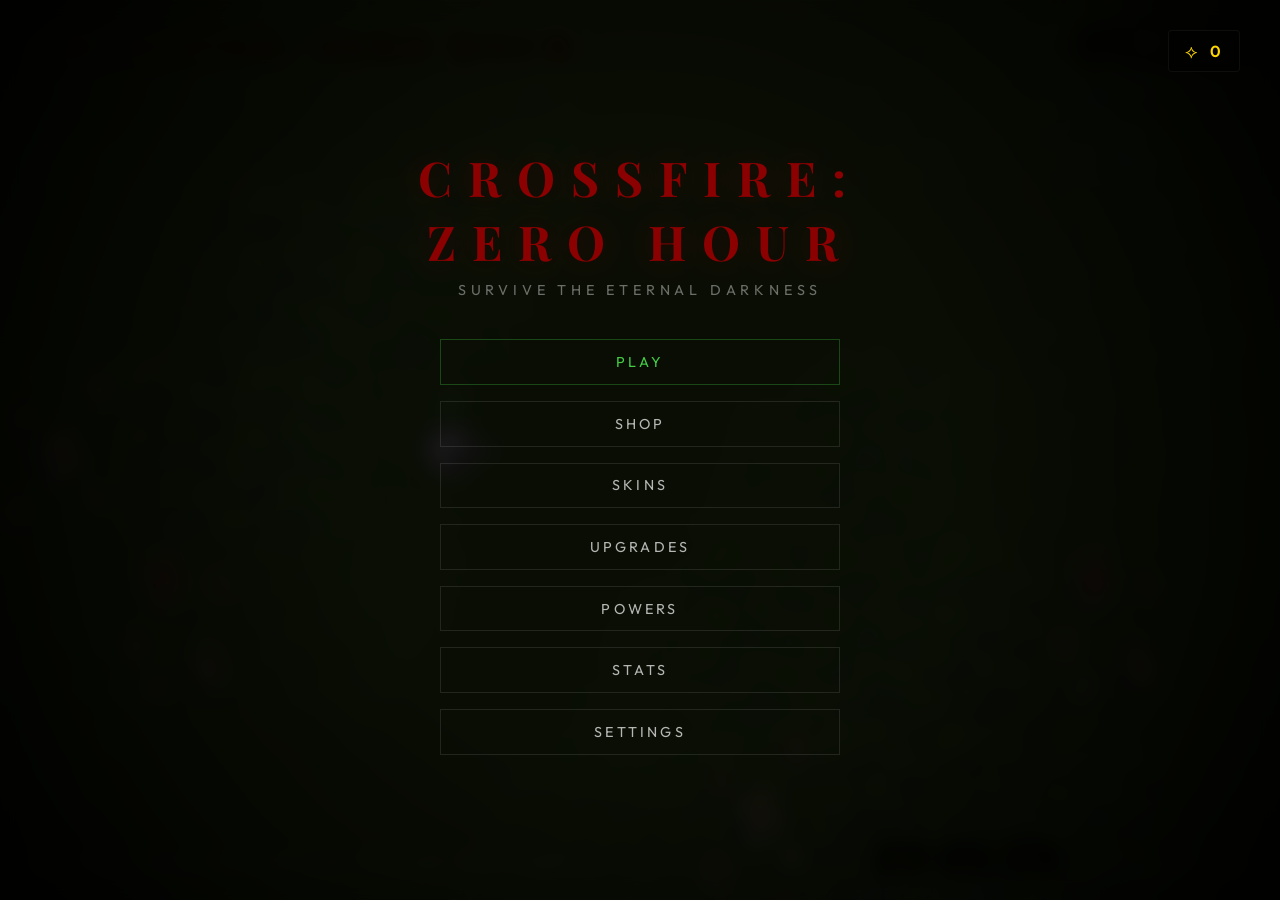
==== CrossFireZeroHour/index.html @ 56258756 "git add ." ====
<!DOCTYPE html>
<html lang="en">

<head>
    <meta charset="UTF-8">
    <meta name="viewport" content="width=device-width, initial-scale=1.0">
    <title>Crossfire: Zero Hour</title>
    <meta name="description"
        content="Survive the void in Crossfire: Zero Hour. Creatures crawl from the darkness — how long can you last?">
    <link rel="stylesheet" href="style.css">
    <link rel="preconnect" href="https://fonts.googleapis.com">
    <link rel="preconnect" href="https://fonts.gstatic.com" crossorigin>
    <link
        href="https://fonts.googleapis.com/css2?family=Outfit:wght@300;600&family=Playfair+Display:ital,wght@1,700&display=swap"
        rel="stylesheet">
</head>

<body>
    <div id="game-container">
        <canvas id="gameCanvas"></canvas>

        <!-- UI Overlays -->
        <div id="ui-layer">
            <div id="top-ui">
                <div id="title-group">
                    <h1 id="game-title">CROSSFIRE: ZERO HOUR</h1>
                    <div id="room-info">ROOM 01 [10x10] | KILLS: 0</div>
                </div>
                <div id="currency-display" style="gap: 1.5rem;">
                    <div id="level-group"
                        style="display: flex; flex-direction: column; align-items: flex-end; gap: 4px;">
                        <span id="player-level" style="font-size: 0.7rem; color: #fff; letter-spacing: 0.1rem;">LVL
                            1</span>
                        <div id="xp-bar-container"
                            style="width: 80px; height: 4px; background: rgba(255,255,255,0.1); border-radius: 2px; overflow: hidden;">
                            <div id="xp-bar-fill"
                                style="width: 0%; height: 100%; background: #44cc44; box-shadow: 0 0 10px rgba(68, 204, 68, 0.4);">
                            </div>
                        </div>
                    </div>
                    <div style="display: flex; align-items: center; gap: 0.8rem;">
                        <span id="coin-icon">⟡</span>
                        <span id="coin-count">0</span>
                    </div>
                </div>
            </div>
            <div id="bottom-ui">
                <div id="controls-hint">WASD: Move • Mouse: Aim • Click: Shoot • R: Reload • Q,E,F: Powers</div>
                <div id="hint-group" style="display: flex; gap: 20px; align-items: flex-end;">
                    <div id="power-slots-hud" style="display: flex; gap: 10px;">
                        <div class="hud-power-slot" id="hud-slot-0" title="Slot 1 (Q)">[Q] -</div>
                        <div class="hud-power-slot" id="hud-slot-1" title="Slot 2 (E)">[E] -</div>
                        <div class="hud-power-slot" id="hud-slot-2" title="Slot 3 (F)">[F] -</div>
                    </div>
                    <div id="hint">AMMO: 12/12 | HP: 100</div>
                </div>
            </div>
        </div>

        <!-- Menus -->
        <div id="menu-overlay" class="overlay active">
            <div id="menu-currency-header"
                style="position: absolute; top: 30px; right: 40px; display: flex; align-items: center; gap: 12px; font-family: 'Outfit', sans-serif; background: rgba(0,0,0,0.4); padding: 8px 16px; border-radius: 4px; border: 1px solid rgba(255,255,255,0.05);">
                <span id="menu-coin-icon" style="color: #ffd700; font-size: 1.2rem;">⟡</span>
                <span id="menu-coin-count" style="color: #ffd700; font-weight: 600; letter-spacing: 0.1rem;">0</span>
            </div>
            <div id="main-menu" class="menu-content active">
                <h1 class="menu-large-title">CROSSFIRE:<br>ZERO HOUR</h1>
                <p class="menu-subtitle">Survive the Eternal Darkness</p>
                <div class="menu-buttons">
                    <button id="btn-play" class="premium-btn">PLAY</button>
                    <button id="btn-shop" class="premium-btn">SHOP</button>
                    <button id="btn-skins" class="premium-btn">SKINS</button>
                    <button id="btn-upgrades" class="premium-btn">UPGRADES</button>
                    <button id="btn-powers" class="premium-btn">POWERS</button>
                    <button id="btn-stats" class="premium-btn">STATS</button>
                    <button id="btn-settings" class="premium-btn">SETTINGS</button>
                </div>
            </div>

            <div id="shop-menu" class="menu-content">
                <h2 class="menu-title">VOID ARMORY</h2>
                <div class="shop-list">
                    <div class="shop-item" id="item-pistol">
                        <canvas class="item-icon" id="icon-pistol" width="60" height="60"></canvas>
                        <div class="item-details">
                            <span class="item-name">Standard Pistol</span>
                            <span class="item-status">OWNED</span>
                        </div>
                        <button class="equip-btn active" data-weapon="pistol">EQUIPPED</button>
                    </div>
                    <div class="shop-item" id="item-ak47">
                        <canvas class="item-icon" id="icon-ak47" width="60" height="60"></canvas>
                        <div class="item-details">
                            <span class="item-name">AK-47 (Automatic)</span>
                            <span class="item-status">500 COINS</span>
                        </div>
                        <button class="equip-btn" data-weapon="ak47">BUY</button>
                    </div>
                    <div class="shop-item" id="item-shotgun">
                        <canvas class="item-icon" id="icon-shotgun" width="60" height="60"></canvas>
                        <div class="item-details">
                            <span class="item-name">Shotgun (Piercing)</span>
                            <span class="item-status">1200 COINS</span>
                        </div>
                        <button class="equip-btn" data-weapon="shotgun">BUY</button>
                    </div>
                    <div class="shop-item" id="item-sniper">
                        <canvas class="item-icon" id="icon-sniper" width="60" height="60"></canvas>
                        <div class="item-details">
                            <span class="item-name">Void Sniper (Pierce-3)</span>
                            <span class="item-status">2500 COINS</span>
                        </div>
                        <button class="equip-btn" data-weapon="sniper">BUY</button>
                    </div>
                    <div class="shop-item" id="item-rpg">
                        <canvas class="item-icon" id="icon-rpg" width="60" height="60"></canvas>
                        <div class="item-details">
                            <span class="item-name">RPG-7 (Splash)</span>
                            <span class="item-status">10000 COINS</span>
                        </div>
                        <button class="equip-btn" data-weapon="rpg">BUY</button>
                    </div>
                </div>
                <!-- Promo Code Section -->
                <div id="promo-section"
                    style="margin-top: 2rem; width: 100%; max-width: 400px; display: flex; flex-direction: column; gap: 10px; padding: 15px; background: rgba(255,255,255,0.02); border: 1px solid rgba(255,255,255,0.05); border-radius: 4px;">
                    <span
                        style="font-size: 0.7rem; color: rgba(255,255,255,0.4); text-transform: uppercase; letter-spacing: 0.1rem;">Redeem
                        Promo Code</span>
                    <div style="display: flex; gap: 10px;">
                        <input type="text" id="promo-input" placeholder="ENTER CODE..."
                            style="flex: 1; background: rgba(0,0,0,0.3); border: 1px solid rgba(255,255,255,0.1); color: #fff; padding: 8px 12px; font-family: 'Outfit', sans-serif; font-size: 0.8rem; letter-spacing: 0.1rem; outline: none;">
                        <button id="btn-redeem" class="premium-btn"
                            style="width: auto; padding: 8px 20px; font-size: 0.75rem;">REDEEM</button>
                    </div>
                    <p id="promo-msg" style="font-size: 0.75rem; min-height: 1rem; margin-top: 5px;"></p>
                </div>
                <button id="btn-shop-back" class="back-btn">BACK</button>
            </div>

            <div id="upgrades-menu" class="menu-content">
                <h2 class="menu-title">WEAPON UPGRADES</h2>
                <div class="settings-list" style="text-align: center; max-width: 400px; margin: 0 auto;">
                    <h3 id="upgrade-weapon-name"
                        style="margin-bottom: 20px; font-family: 'Playfair Display', serif; color: white;">Standard
                        Pistol</h3>
                    <div class="setting-row">
                        <span>Damage (Lvl <span id="dmg-lvl">0</span>/5)</span>
                        <button id="btn-upg-dmg" class="premium-btn"
                            style="width: auto; padding: 0.5rem 1rem; font-size: 0.8rem;">UPGRADE</button>
                    </div>
                    <div class="setting-row">
                        <span>Fire Rate (Lvl <span id="fr-lvl">0</span>/5)</span>
                        <button id="btn-upg-fr" class="premium-btn"
                            style="width: auto; padding: 0.5rem 1rem; font-size: 0.8rem;">UPGRADE</button>
                    </div>
                    <div class="setting-row">
                        <span>Magazine (Lvl <span id="mag-lvl">0</span>/5)</span>
                        <button id="btn-upg-mag" class="premium-btn"
                            style="width: auto; padding: 0.5rem 1rem; font-size: 0.8rem;">UPGRADE</button>
                    </div>
                    <div class="setting-row" id="row-upg-rad" style="display: none;">
                        <span>Splash Radius (Lvl <span id="rad-lvl">0</span>/5)</span>
                        <button id="btn-upg-rad" class="premium-btn"
                            style="width: auto; padding: 0.5rem 1rem; font-size: 0.8rem;">UPGRADE</button>
                    </div>

                    <h3 style="margin: 25px 0 15px; font-size: 1.1rem; letter-spacing: 0.2rem; color: #44cc44;">PLAYER
                        UPGRADES</h3>

                    <div class="setting-row">
                        <span>Max Health (Lvl <span id="hp-lvl">0</span>/5)</span>
                        <button id="btn-upg-hp" class="premium-btn"
                            style="width: auto; padding: 0.5rem 1rem; font-size: 0.8rem;">UPGRADE</button>
                    </div>
                    <div class="setting-row">
                        <span>Movement Speed (Lvl <span id="spd-lvl">0</span>/5)</span>
                        <button id="btn-upg-spd" class="premium-btn"
                            style="width: auto; padding: 0.5rem 1rem; font-size: 0.8rem;">UPGRADE</button>
                    </div>
                    <p id="upg-msg" style="margin-top: 15px; color: #ffaa00; font-size: 0.9rem; min-height: 20px;"></p>
                </div>
                <button id="btn-upgrades-back" class="back-btn">BACK</button>
            </div>

            <div id="stats-menu" class="menu-content">
                <h2 class="menu-title">LIFETIME STATS</h2>
                <div class="settings-list">
                    <div class="setting-row">
                        <span>Total Kills</span>
                        <span id="stat-total-kills">0</span>
                    </div>
                    <div class="setting-row">
                        <span>Highest Room</span>
                        <span id="stat-max-room">1</span>
                    </div>
                    <div class="setting-row">
                        <span>Total Coins Earned</span>
                        <span id="stat-total-coins">0</span>
                    </div>
                    <div class="setting-row">
                        <span>Shots Fired</span>
                        <span id="stat-total-shots">0</span>
                    </div>
                </div>
                <button id="btn-stats-back" class="back-btn">BACK</button>
            </div>

            <div id="skins-menu" class="menu-content">
                <h2 class="menu-title">SKINS VAULT</h2>
                <div id="skins-grid" class="shop-list">
                    <!-- Skins will be populated via JS -->
                </div>
                <button id="btn-skins-back" class="back-btn">BACK</button>
            </div>

            <div id="powers-menu" class="menu-content" style="max-width: 500px;">
                <h2 class="menu-title">VOID ABILITIES</h2>

                <h3
                    style="font-size: 0.8rem; letter-spacing: 0.2rem; color: #44cc44; margin-bottom: 10px; text-transform: uppercase;">
                    Ability Slots</h3>
                <div id="ability-slots"
                    style="display: flex; gap: 15px; margin-bottom: 30px; width: 100%; justify-content: center;">
                    <div class="power-assignment-slot" data-index="0">
                        <div class="slot-key">Q</div>
                        <div class="slot-icon">-</div>
                        <div class="slot-label">LOCKED</div>
                    </div>
                    <div class="power-assignment-slot" data-index="1">
                        <div class="slot-key">E</div>
                        <div class="slot-icon">-</div>
                        <div class="slot-label">LOCKED</div>
                    </div>
                    <div class="power-assignment-slot" data-index="2">
                        <div class="slot-key">F</div>
                        <div class="slot-icon">-</div>
                        <div class="slot-label">LOCKED</div>
                    </div>
                </div>

                <h3
                    style="font-size: 0.8rem; letter-spacing: 0.2rem; color: #ffaa00; margin-bottom: 5px; text-transform: uppercase;">
                    Available Powers</h3>
                <p
                    style="font-size: 0.65rem; color: rgba(255,255,255,0.4); margin-bottom: 15px; text-transform: uppercase; letter-spacing: 0.1rem;">
                    (Click icon to view upgrades)</p>
                <div id="powers-inventory" class="shop-list">
                    <!-- Powers will be populated via JS -->
                </div>

                <button id="btn-powers-back" class="back-btn">BACK</button>
            </div>

            <div id="power-modal-overlay" class="modal-overlay">
                <div class="modal-content">
                    <button id="btn-modal-close" class="modal-close-btn">&times;</button>
                    <div class="modal-header">
                        <span id="popup-pd-icon" style="font-size: 4rem;"></span>
                        <div class="modal-title-group">
                            <h3 id="popup-pd-name" class="menu-title" style="margin-bottom: 5px;"></h3>
                            <span id="popup-pd-tagline"
                                style="font-size: 0.7rem; color: #ffaa00; text-transform: uppercase; letter-spacing: 0.2rem;">Void
                                Enhancement</span>
                        </div>
                    </div>

                    <div class="modal-body">
                        <p id="popup-pd-desc"
                            style="margin-bottom: 25px; line-height: 1.6; color: rgba(255,255,255,0.7);"></p>

                        <div id="popup-pd-upgrades-section" class="upgrades-container">
                            <div class="upgrade-item">
                                <div class="upg-info">
                                    <span class="upg-name">DAMAGE MULTIPLIER</span>
                                    <span class="upg-value"><span id="popup-pd-stat-dmg">0</span>x</span>
                                </div>
                                <button id="btn-upg-power-dmg" class="premium-btn upg-action-btn">UPGRADE</button>
                            </div>

                            <div class="upgrade-item">
                                <div class="upg-info">
                                    <span class="upg-name">EXPLOSION RADIUS</span>
                                    <span class="upg-value"><span id="popup-pd-stat-rad">0</span>m</span>
                                </div>
                                <button id="btn-upg-power-rad" class="premium-btn upg-action-btn">UPGRADE</button>
                            </div>
                        </div>

                        <div id="popup-pd-upg-msg" class="upgrade-status-msg"></div>
                    </div>
                </div>
            </div>

            <div id="settings-menu" class="menu-content">
                <h2 class="menu-title">SETTINGS</h2>
                <div class="settings-list">
                    <div class="setting-row">
                        <span>Music</span>
                        <div class="toggle" id="toggle-music">
                            <div class="toggle-track"></div>
                            <div class="toggle-thumb"></div>
                        </div>
                    </div>
                    <div class="setting-row">
                        <span>Sound Effects</span>
                        <div class="toggle" id="toggle-sfx">
                            <div class="toggle-track"></div>
                            <div class="toggle-thumb"></div>
                        </div>
                    </div>
                    <div class="setting-row">
                        <span>Optimization (Reduced Coins)</span>
                        <div class="toggle" id="toggle-optimization">
                            <div class="toggle-track"></div>
                            <div class="toggle-thumb"></div>
                        </div>
                    </div>
                    <div class="setting-row">
                        <span>Music Volume</span>
                        <input type="range" id="music-volume-slider" min="0" max="100" value="80">
                    </div>
                    <div class="setting-row">
                        <span>SFX Volume</span>
                        <input type="range" id="sfx-volume-slider" min="0" max="100" value="80">
                    </div>
                    <div class="setting-spacer"></div>
                    <button id="btn-reset-data" class="danger-btn">RESET ALL DATA</button>
                </div>
                <button id="btn-settings-back" class="back-btn">BACK</button>
            </div>

            <div id="pause-menu" class="menu-content">
                <h1 class="menu-large-title">PAUSED</h1>
                <div class="menu-buttons">
                    <button id="btn-continue" class="premium-btn">CONTINUE</button>
                    <button id="btn-exit" class="premium-btn">EXIT TO MENU</button>
                </div>
            </div>

            <div id="death-menu" class="menu-content">
                <h1 class="menu-large-title" style="color: #ff3333;">YOU DIED</h1>
                <p id="death-stats" class="menu-subtitle" style="margin-bottom: 2rem;"></p>
                <div class="menu-buttons">
                    <button id="btn-death-restart" class="premium-btn">RESTART FROM ROOM 01</button>
                    <button id="btn-death-exit" class="premium-btn">EXIT TO MENU</button>
                </div>
            </div>
        </div>

        <div id="vignette"></div>
        <div id="scanlines"></div>
    </div>
    <script src="main.js"></script>
</body>

</html>
---- CrossFireZeroHour/style.css ----
:root {
    --bg-color: #555;
    --wall-color: #1a1a1a;
    --accent-color: #8b0000;
    --text-color: #e0e0e0;
    --glow-color: rgba(139, 0, 0, 0.3);
}

* {
    margin: 0;
    padding: 0;
    box-sizing: border-box;
    user-select: none;
}

body {
    background-color: var(--bg-color);
    color: var(--text-color);
    font-family: 'Outfit', sans-serif;
    overflow: hidden;
    height: 100vh;
    display: flex;
    justify-content: center;
    align-items: center;
    cursor: crosshair;
}

#game-container {
    position: relative;
    width: 100vw;
    height: 100vh;
    display: flex;
    justify-content: center;
    align-items: center;
    background: radial-gradient(circle, #666 0%, #444 100%);
}

#gameCanvas {
    box-shadow: 0 0 50px rgba(0, 0, 0, 0.5);
    background-color: #000;
}

#ui-layer {
    position: absolute;
    top: 0;
    left: 0;
    width: 100%;
    height: 100%;
    pointer-events: none;
    padding: 1.5rem 2rem;
    display: flex;
    flex-direction: column;
    justify-content: space-between;
}

#top-ui {
    display: flex;
    justify-content: space-between;
    align-items: flex-start;
}

#title-group {
    display: flex;
    flex-direction: column;
}

#currency-display {
    background: rgba(0, 0, 0, 0.4);
    padding: 0.5rem 1rem;
    border-radius: 4px;
    border: 1px solid rgba(139, 0, 0, 0.3);
    display: flex;
    align-items: center;
    gap: 0.8rem;
    font-weight: 600;
    color: #ffd700;
    text-shadow: 0 0 10px rgba(255, 215, 0, 0.3);
}

#coin-icon {
    font-size: 1.2rem;
}

#game-title {
    font-family: 'Playfair Display', serif;
    font-size: 2rem;
    letter-spacing: 0.5rem;
    color: var(--accent-color);
    text-shadow: 0 0 10px var(--glow-color), 2px 2px 2px #000;
    opacity: 0.8;
    animation: flicker 5s infinite;
}

#room-info {
    font-size: 0.75rem;
    letter-spacing: 0.2rem;
    color: rgba(255, 255, 255, 0.35);
    margin-top: 0.3rem;
    font-weight: 300;
}

/* Overlay & Menus */
.overlay {
    position: absolute;
    top: 0;
    left: 0;
    width: 100%;
    height: 100%;
    z-index: 100;
    display: flex;
    justify-content: center;
    align-items: center;
    background: rgba(0, 0, 0, 0.85);
    opacity: 0;
    pointer-events: none;
    transition: opacity 0.5s ease;
    backdrop-filter: blur(10px);
}

.overlay.active {
    opacity: 1;
    pointer-events: all;
}

.menu-content {
    display: none;
    flex-direction: column;
    align-items: center;
    width: 100%;
    max-width: 400px;
    animation: slideUp 0.6s cubic-bezier(0.23, 1, 0.32, 1);
}

.menu-content.active {
    display: flex;
}

.menu-large-title {
    font-family: 'Playfair Display', serif;
    font-size: 3rem;
    letter-spacing: 1rem;
    color: var(--accent-color);
    text-shadow: 0 0 30px var(--glow-color);
    margin-bottom: 0.5rem;
    text-align: center;
}

.menu-subtitle {
    font-size: 0.9rem;
    letter-spacing: 0.3rem;
    text-transform: uppercase;
    color: rgba(255, 255, 255, 0.4);
    margin-bottom: 2.5rem;
}

.menu-title {
    font-family: 'Playfair Display', serif;
    font-size: 2rem;
    letter-spacing: 0.5rem;
    color: var(--accent-color);
    margin-bottom: 2rem;
}

.menu-buttons {
    display: flex;
    flex-direction: column;
    gap: 1rem;
    width: 100%;
}

.premium-btn {
    background: transparent;
    border: 1px solid rgba(255, 255, 255, 0.1);
    color: rgba(255, 255, 255, 0.7);
    padding: 0.8rem 1.5rem;
    font-family: 'Outfit', sans-serif;
    font-size: 0.9rem;
    letter-spacing: 0.2rem;
    cursor: pointer;
    transition: all 0.3s ease;
    width: 100%;
}

.premium-btn:hover {
    background: rgba(139, 0, 0, 0.1);
    border-color: var(--accent-color);
    color: #fff;
    box-shadow: 0 0 20px var(--glow-color);
    transform: translateY(-2px);
}

#btn-play,
#btn-death-restart {
    border-color: rgba(68, 204, 68, 0.3);
    color: #44cc44;
}

#btn-play:hover,
#btn-death-restart:hover {
    background: rgba(68, 204, 68, 0.1);
    border-color: #44cc44;
    box-shadow: 0 0 20px rgba(68, 204, 68, 0.3);
}

.back-btn {
    margin-top: 3rem;
    background: transparent;
    border: none;
    color: rgba(255, 255, 255, 0.3);
    letter-spacing: 0.2rem;
    cursor: pointer;
    font-size: 0.8rem;
    transition: color 0.3s ease;
}

.back-btn:hover {
    color: #fff;
}

/* Shop */
.shop-list {
    width: 100%;
    display: flex;
    flex-direction: column;
    gap: 1rem;
    max-height: 50vh;
    overflow-y: auto;
    padding-right: 10px;
}

.shop-list::-webkit-scrollbar {
    width: 4px;
}

.shop-list::-webkit-scrollbar-track {
    background: rgba(255, 255, 255, 0.05);
}

.shop-list::-webkit-scrollbar-thumb {
    background: var(--accent-color);
    box-shadow: 0 0 10px var(--glow-color);
}

.shop-item {
    background: rgba(255, 255, 255, 0.03);
    border: 1px solid rgba(255, 255, 255, 0.05);
    padding: 1.5rem;
    display: flex;
    align-items: center;
    gap: 1.5rem;
    width: 100%;
    transition: background 0.3s ease;
}

.item-icon {
    font-size: 2rem;
    filter: drop-shadow(0 0 5px rgba(0, 0, 0, 0.5));
}

.item-details {
    flex: 1;
    display: flex;
    flex-direction: column;
}

.item-name {
    font-size: 1rem;
    color: #fff;
    letter-spacing: 0.1rem;
}

.item-status {
    font-size: 0.7rem;
    color: rgba(255, 255, 255, 0.4);
    text-transform: uppercase;
    margin-top: 2px;
}

.equip-btn {
    background: transparent;
    border: 1px solid rgba(255, 255, 255, 0.2);
    color: rgba(255, 255, 255, 0.5);
    padding: 0.5rem 1rem;
    font-size: 0.7rem;
    letter-spacing: 0.1rem;
    cursor: pointer;
}

.equip-btn.active {
    background: var(--accent-color);
    border-color: var(--accent-color);
    color: #fff;
}

.equip-btn.locked {
    opacity: 0.3;
    pointer-events: none;
    border-style: dashed;
}

/* Power Slots */
.power-assignment-slot {
    width: 80px;
    height: 100px;
    background: rgba(255, 255, 255, 0.05);
    border: 1px solid rgba(255, 255, 255, 0.1);
    display: flex;
    flex-direction: column;
    align-items: center;
    justify-content: center;
    gap: 8px;
    cursor: pointer;
    transition: all 0.2s ease;
    position: relative;
}

.power-assignment-slot.unlocked {
    border-color: rgba(68, 204, 68, 0.3);
}

.power-assignment-slot.selected {
    border-color: #ffaa00;
    background: rgba(255, 170, 0, 0.05);
    box-shadow: 0 0 15px rgba(255, 170, 0, 0.2);
}

.slot-key {
    position: absolute;
    top: 5px;
    left: 5px;
    font-size: 0.6rem;
    color: rgba(255, 255, 255, 0.3);
    font-weight: 600;
}

.slot-icon {
    font-size: 1.5rem;
}

.slot-label {
    font-size: 0.6rem;
    letter-spacing: 0.1rem;
    color: rgba(255, 255, 255, 0.4);
    text-transform: uppercase;
}

.hud-power-slot {
    background: rgba(0, 0, 0, 0.6);
    border: 1px solid rgba(255, 255, 255, 0.1);
    padding: 4px 10px;
    font-size: 0.75rem;
    font-weight: 600;
    color: rgba(255, 255, 255, 0.6);
    border-radius: 4px;
    min-width: 55px;
    text-align: center;
    display: flex;
    flex-direction: column;
    align-items: center;
    gap: 2px;
}

.hud-power-slot.ready {
    color: #44cc44;
    border-color: rgba(68, 204, 68, 0.4);
}

.hud-power-slot.cooldown {
    color: rgba(255, 255, 255, 0.2);
}

.shop-item.clickable:hover {
    background: rgba(255, 255, 255, 0.08);
}

/* Modal Overlay */
.modal-overlay {
    position: absolute;
    top: 0;
    left: 0;
    width: 100%;
    height: 100%;
    background: rgba(0, 0, 0, 0.9);
    display: none;
    justify-content: center;
    align-items: center;
    z-index: 200;
    backdrop-filter: blur(8px);
}

.modal-overlay.active {
    display: flex;
    animation: fadeIn 0.3s ease;
}

.modal-content {
    background: linear-gradient(135deg, #111 0%, #050505 100%);
    border: 1px solid rgba(255, 255, 255, 0.1);
    border-radius: 8px;
    padding: 40px;
    width: 100%;
    max-width: 450px;
    position: relative;
    box-shadow: 0 0 100px rgba(139, 0, 0, 0.1), 0 0 20px rgba(0, 0, 0, 1);
    animation: modalPop 0.5s cubic-bezier(0.19, 1, 0.22, 1);
}

.modal-header {
    display: flex;
    align-items: center;
    gap: 25px;
    margin-bottom: 30px;
}

.modal-title-group {
    display: flex;
    flex-direction: column;
}

.upgrades-container {
    display: flex;
    flex-direction: column;
    gap: 15px;
}

.upgrade-item {
    background: rgba(255, 255, 255, 0.03);
    border: 1px solid rgba(255, 255, 255, 0.05);
    padding: 15px;
    display: flex;
    justify-content: space-between;
    align-items: center;
}

.upg-info {
    display: flex;
    flex-direction: column;
    gap: 4px;
}

.upg-name {
    font-size: 0.65rem;
    color: rgba(255, 255, 255, 0.4);
    letter-spacing: 0.1rem;
    font-weight: 600;
}

.upg-value {
    font-size: 1.1rem;
    color: #fff;
    font-weight: 700;
}

.upg-action-btn {
    width: 120px !important;
    font-size: 0.75rem !important;
    padding: 8px !important;
}

.upgrade-status-msg {
    margin-top: 20px;
    text-align: center;
    font-size: 0.8rem;
    color: #ffaa00;
    font-weight: 500;
    min-height: 20px;
}

.modal-close-btn {
    position: absolute;
    top: 15px;
    right: 20px;
    background: transparent;
    border: none;
    color: rgba(255, 255, 255, 0.3);
    font-size: 2rem;
    cursor: pointer;
    transition: all 0.2s;
}

.modal-close-btn:hover {
    color: #fff;
    transform: rotate(90deg);
}

@keyframes fadeIn {
    from {
        opacity: 0;
    }

    to {
        opacity: 1;
    }
}

@keyframes modalPop {
    from {
        opacity: 0;
        transform: scale(0.9) translateY(20px);
    }

    to {
        opacity: 1;
        transform: scale(1) translateY(0);
    }
}

/* Settings */
.settings-list {
    width: 100%;
    display: flex;
    flex-direction: column;
    gap: 1.5rem;
}

.setting-row {
    display: flex;
    justify-content: space-between;
    align-items: center;
    color: rgba(255, 255, 255, 0.6);
    font-size: 0.9rem;
    letter-spacing: 0.1rem;
}

.toggle {
    width: 44px;
    height: 24px;
    background: #333;
    border-radius: 12px;
    position: relative;
    cursor: pointer;
    transition: background 0.3s ease;
}

.toggle.active {
    background: var(--accent-color);
}

.toggle-thumb {
    width: 18px;
    height: 18px;
    background: #fff;
    border-radius: 50%;
    position: absolute;
    top: 3px;
    left: 3px;
    transition: transform 0.3s cubic-bezier(0.175, 0.885, 0.32, 1.275);
}

.toggle.active .toggle-thumb {
    transform: translateX(20px);
}

input[type="range"] {
    appearance: none;
    -webkit-appearance: none;
    background: #333;
    height: 4px;
    border-radius: 2px;
    cursor: pointer;
}

input[type="range"]::-webkit-slider-thumb {
    -webkit-appearance: none;
    width: 14px;
    height: 14px;
    background: #fff;
    border-radius: 50%;
}

.setting-spacer {
    height: 2rem;
}

.danger-btn {
    background: transparent;
    border: 1px solid rgba(255, 0, 0, 0.3);
    color: rgba(255, 0, 0, 0.5);
    padding: 0.8rem;
    font-size: 0.8rem;
    letter-spacing: 0.1rem;
    cursor: pointer;
    transition: all 0.3s ease;
}

.danger-btn:hover {
    background: rgba(255, 0, 0, 0.1);
    color: #ff3333;
    border-color: #ff3333;
}

@keyframes slideUp {
    from {
        opacity: 0;
        transform: translateY(30px);
    }

    to {
        opacity: 1;
        transform: translateY(0);
    }
}

#bottom-ui {
    display: flex;
    justify-content: space-between;
    align-items: flex-end;
}

#controls-hint {
    font-size: 0.8rem;
    letter-spacing: 0.15rem;
    color: rgba(255, 255, 255, 0.6);
    font-weight: 400;
    margin-bottom: 5px;
}

#hint {
    font-size: 0.85rem;
    font-weight: 300;
    color: rgba(255, 255, 255, 0.5);
    text-transform: uppercase;
    letter-spacing: 0.1rem;
    transition: color 0.2s ease;
}

#vignette {
    position: absolute;
    top: 0;
    left: 0;
    width: 100%;
    height: 100%;
    background: radial-gradient(circle, transparent 40%, rgba(0, 0, 0, 0.9) 100%);
    pointer-events: none;
    transition: background-color 0.05s ease;
}

#scanlines {
    position: absolute;
    top: 0;
    left: 0;
    width: 100%;
    height: 100%;
    background: linear-gradient(to bottom,
            rgba(18, 16, 16, 0) 50%,
            rgba(0, 0, 0, 0.15) 50%);
    background-size: 100% 4px;
    z-index: 10;
    pointer-events: none;
    opacity: 0.2;
}

/* Animations */
@keyframes flicker {
    0% {
        opacity: 0.8;
    }

    5% {
        opacity: 0.5;
    }

    10% {
        opacity: 0.9;
    }

    15% {
        opacity: 0.3;
    }

    20% {
        opacity: 0.8;
    }

    100% {
        opacity: 0.8;
    }
}

@keyframes rainbow-cycle {
    0% {
        background-color: #ff0000;
    }

    17% {
        background-color: #ff8800;
    }

    33% {
        background-color: #ffff00;
    }

    50% {
        background-color: #00ff00;
    }

    67% {
        background-color: #0000ff;
    }

    83% {
        background-color: #8800ff;
    }

    100% {
        background-color: #ff0000;
    }
}

.skin-rainbow {
    animation: rainbow-cycle 3s linear infinite;
}
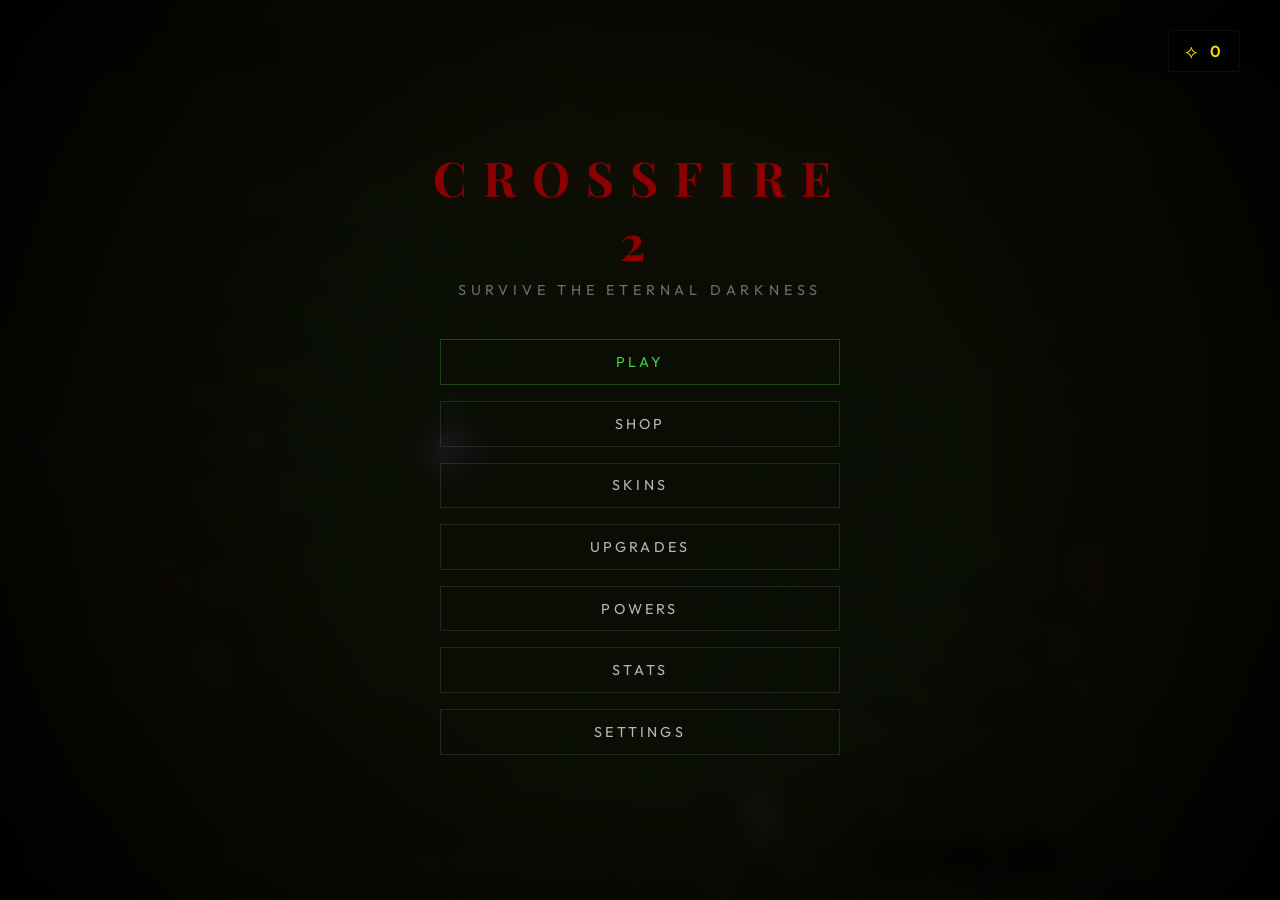
==== commit 85e1fd96: "git push" ====
--- a/CrossFireZeroHour/index.html
+++ b/CrossFireZeroHour/index.html
@@ -4,9 +4,9 @@
 <head>
     <meta charset="UTF-8">
     <meta name="viewport" content="width=device-width, initial-scale=1.0">
-    <title>Crossfire: Zero Hour</title>
+    <title>CrossFire 2</title>
     <meta name="description"
-        content="Survive the void in Crossfire: Zero Hour. Creatures crawl from the darkness — how long can you last?">
+        content="Survive the void in CrossFire 2. Creatures crawl from the darkness — how long can you last?">
     <link rel="stylesheet" href="style.css">
     <link rel="preconnect" href="https://fonts.googleapis.com">
     <link rel="preconnect" href="https://fonts.gstatic.com" crossorigin>
@@ -23,7 +23,7 @@
         <div id="ui-layer">
             <div id="top-ui">
                 <div id="title-group">
-                    <h1 id="game-title">CROSSFIRE: ZERO HOUR</h1>
+                    <h1 id="game-title">CROSSFIRE 2</h1>
                     <div id="room-info">ROOM 01 [10x10] | KILLS: 0</div>
                 </div>
                 <div id="currency-display" style="gap: 1.5rem;">
@@ -65,7 +65,7 @@
                 <span id="menu-coin-count" style="color: #ffd700; font-weight: 600; letter-spacing: 0.1rem;">0</span>
             </div>
             <div id="main-menu" class="menu-content active">
-                <h1 class="menu-large-title">CROSSFIRE:<br>ZERO HOUR</h1>
+                <h1 class="menu-large-title">CROSSFIRE 2</h1>
                 <p class="menu-subtitle">Survive the Eternal Darkness</p>
                 <div class="menu-buttons">
                     <button id="btn-play" class="premium-btn">PLAY</button>
